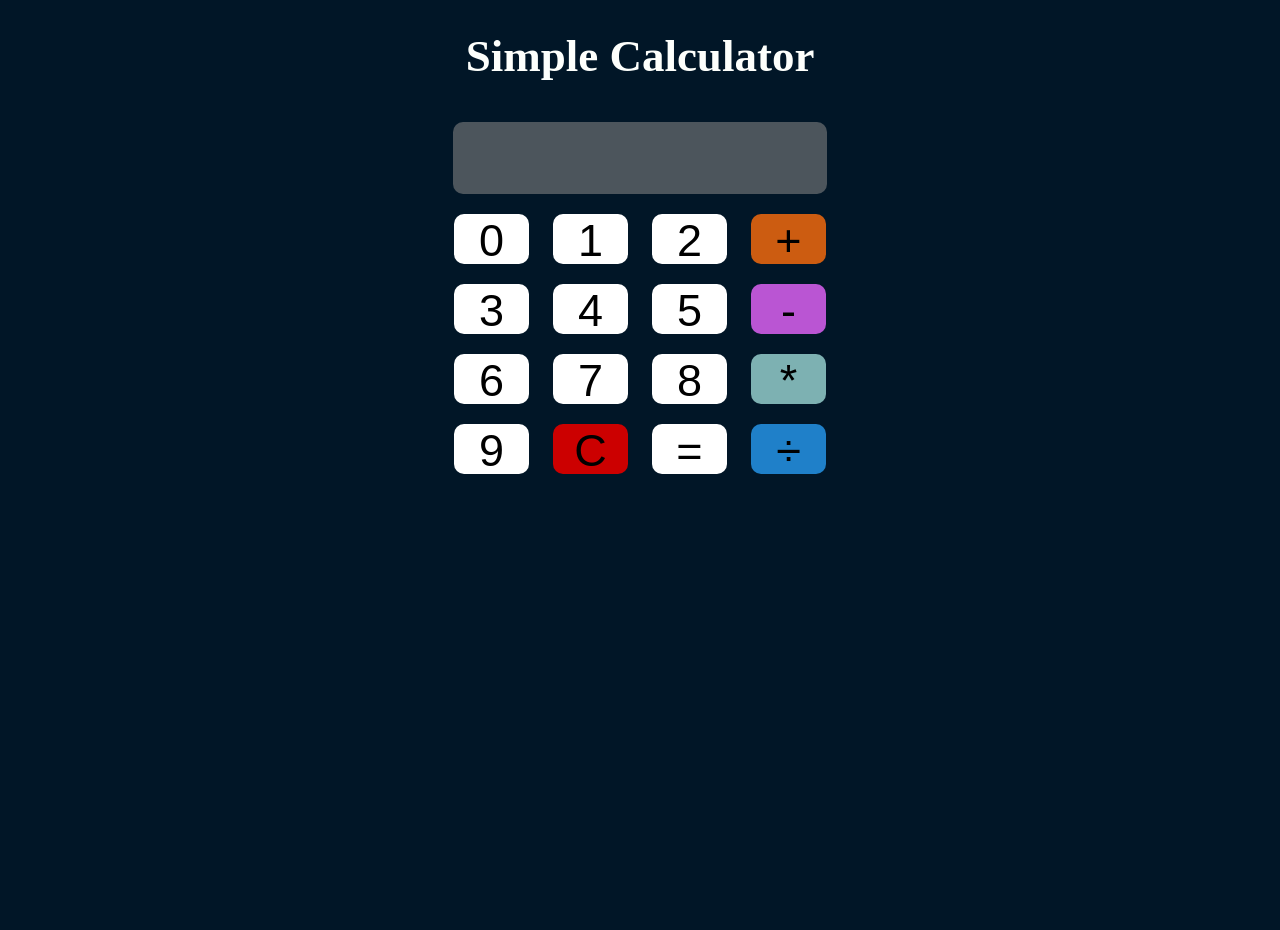
==== index.html @ c62120a9 "Add files via upload" ====
<!DOCTYPE html>
<html lang="en">
<head>
    <meta charset="UTF-8">
    <meta name="viewport" content="width=device-width, initial-scale=1.0">
    <title>Simple Calculator</title>
    <link rel="stylesheet" href="style.css">
</head>
<body>
    <h1>Simple Calculator</h1>
    <form action="" name="clc">
        <input type="text" name="display" style="width: 370px; height: 70px; background-color: #4c555c;color: white;"><br>
        <input class="btn" type="button" value="0" onclick="clc.display.value += '0'">
        <input class="btn" type="button" value="1" onclick="clc.display.value += '1'">
        <input class="btn" type="button" value="2" onclick="clc.display.value += '2'">
        <input class="btn" type="button" value="+" onclick="clc.display.value += '+'" style=" background-color: #cc5c11;"><br>
        <input class="btn" type="button" value="3" onclick="clc.display.value += '3'">
        <input class="btn" type="button" value="4" onclick="clc.display.value += '4'">
        <input class="btn" type="button" value="5" onclick="clc.display.value += '5'">
        <input class="btn" type="button" value="-" onclick="clc.display.value += '-'" style="background-color: #ba55d3;"><br>
        <input class="btn" type="button" value="6" onclick="clc.display.value += '6'">
        <input class="btn" type="button" value="7" onclick="clc.display.value += '7'">
        <input class="btn" type="button" value="8" onclick="clc.display.value += '8'">
        <input class="btn" type="button" value="*" onclick="clc.display.value += '*'" style="background-color: #7db1b2;"><br>
        <input class="btn" type="button" value="9" onclick="clc.display.value += '9'">
        <input class="btn" type="button" value="C" onclick="clc.display.value =''" style="background-color:#cc0000;">
        <input class="btn" type="button" value="=" onclick="clc.display.value =eval(clc.display.value)">
        <input class="btn" type="button" value="&#247;" onclick="clc.display.value += '/'" style="background-color: #1f80c9;">

    </form>
</body>
</html>
---- style.css ----
body{
    margin: 0px;
    padding: 0px;
    background-color: #011627;
    color: #fdfffc;
    text-align: center;
    background-image: url(https://cdn.pixabay.com/photo/2015/07/02/10/13/sky-828648_960_720.jpg);
    background-position: center;
    background-repeat: no-repeat;
    background-size: cover;
    height: 100vh;
}
h1{
    font-size: 45px;
}

input{
    width: 75px;
    height: 50px;
    font-size: 45px;
    border-radius: 10px;
    margin: 10px;
    background-color: white;
    color: black;
    border-style: none;

}

.btn:hover{
    background-color:yellow;
    cursor: pointer;
}
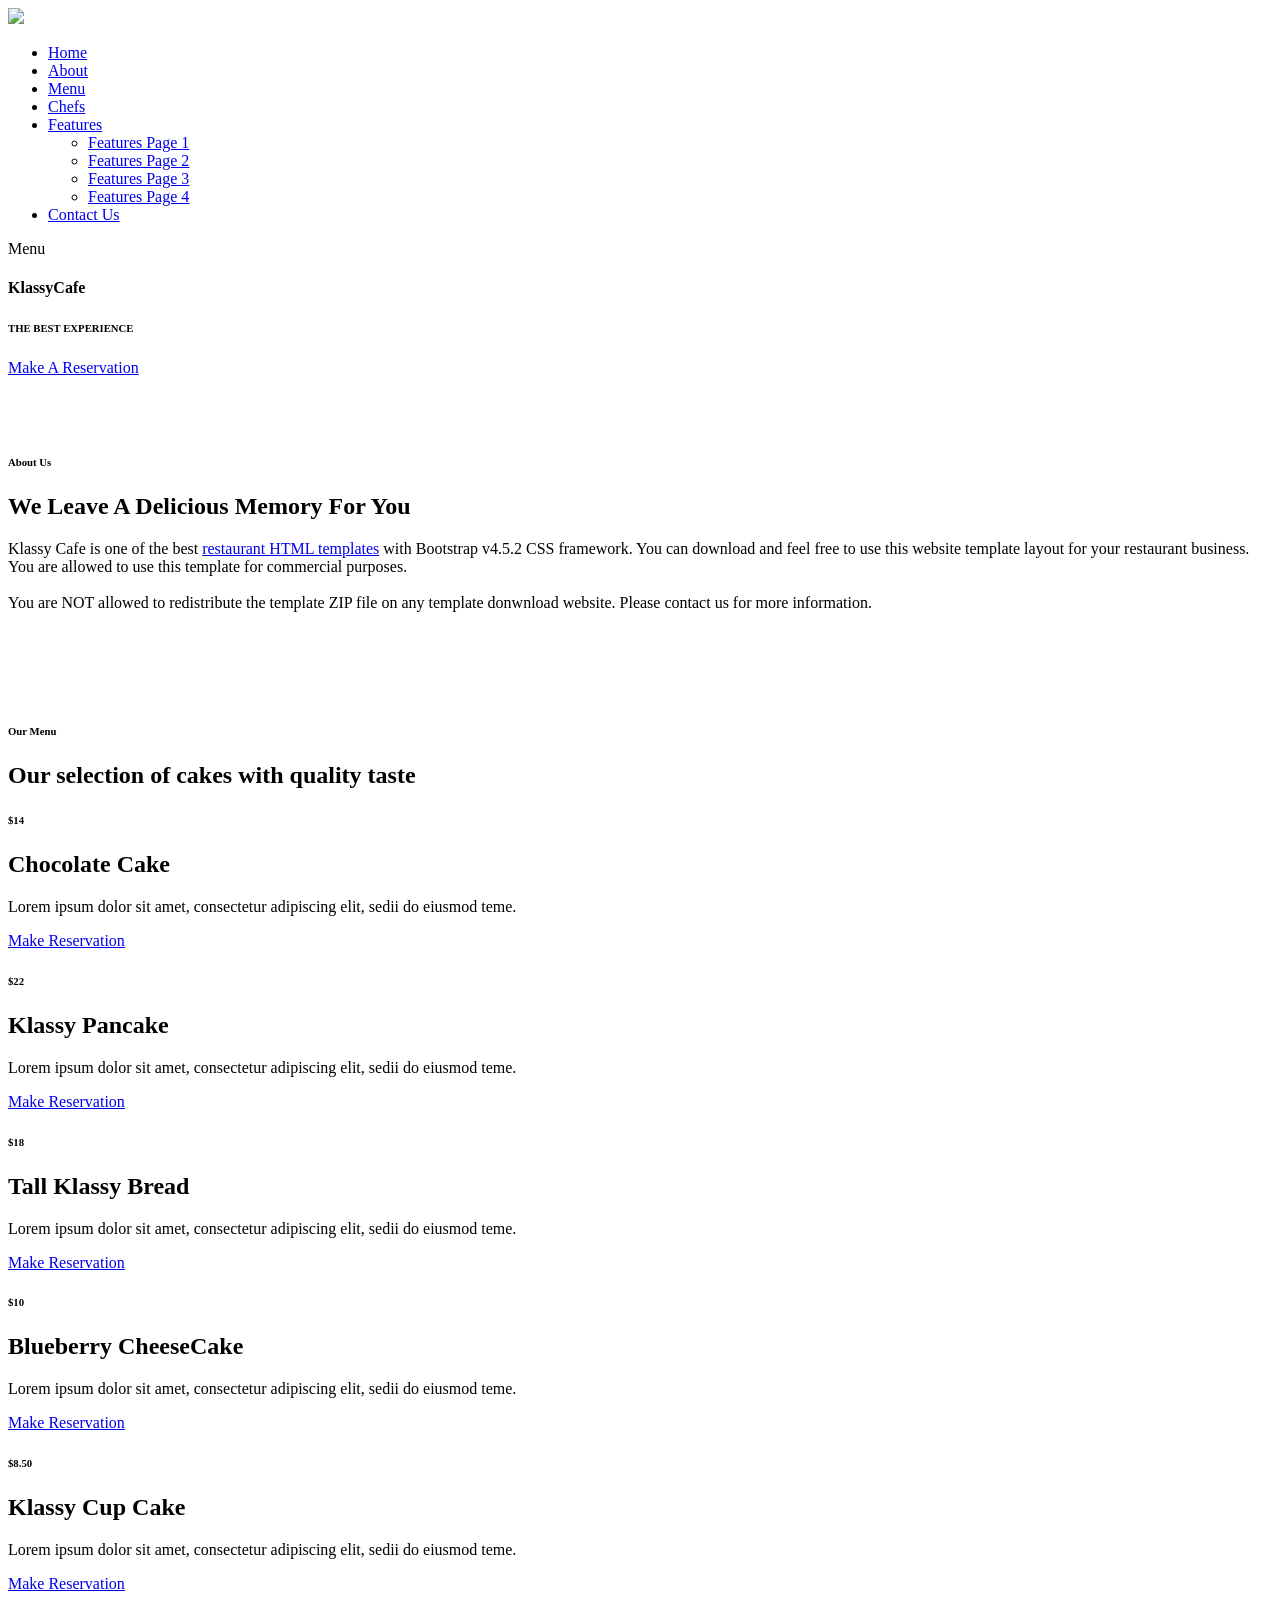
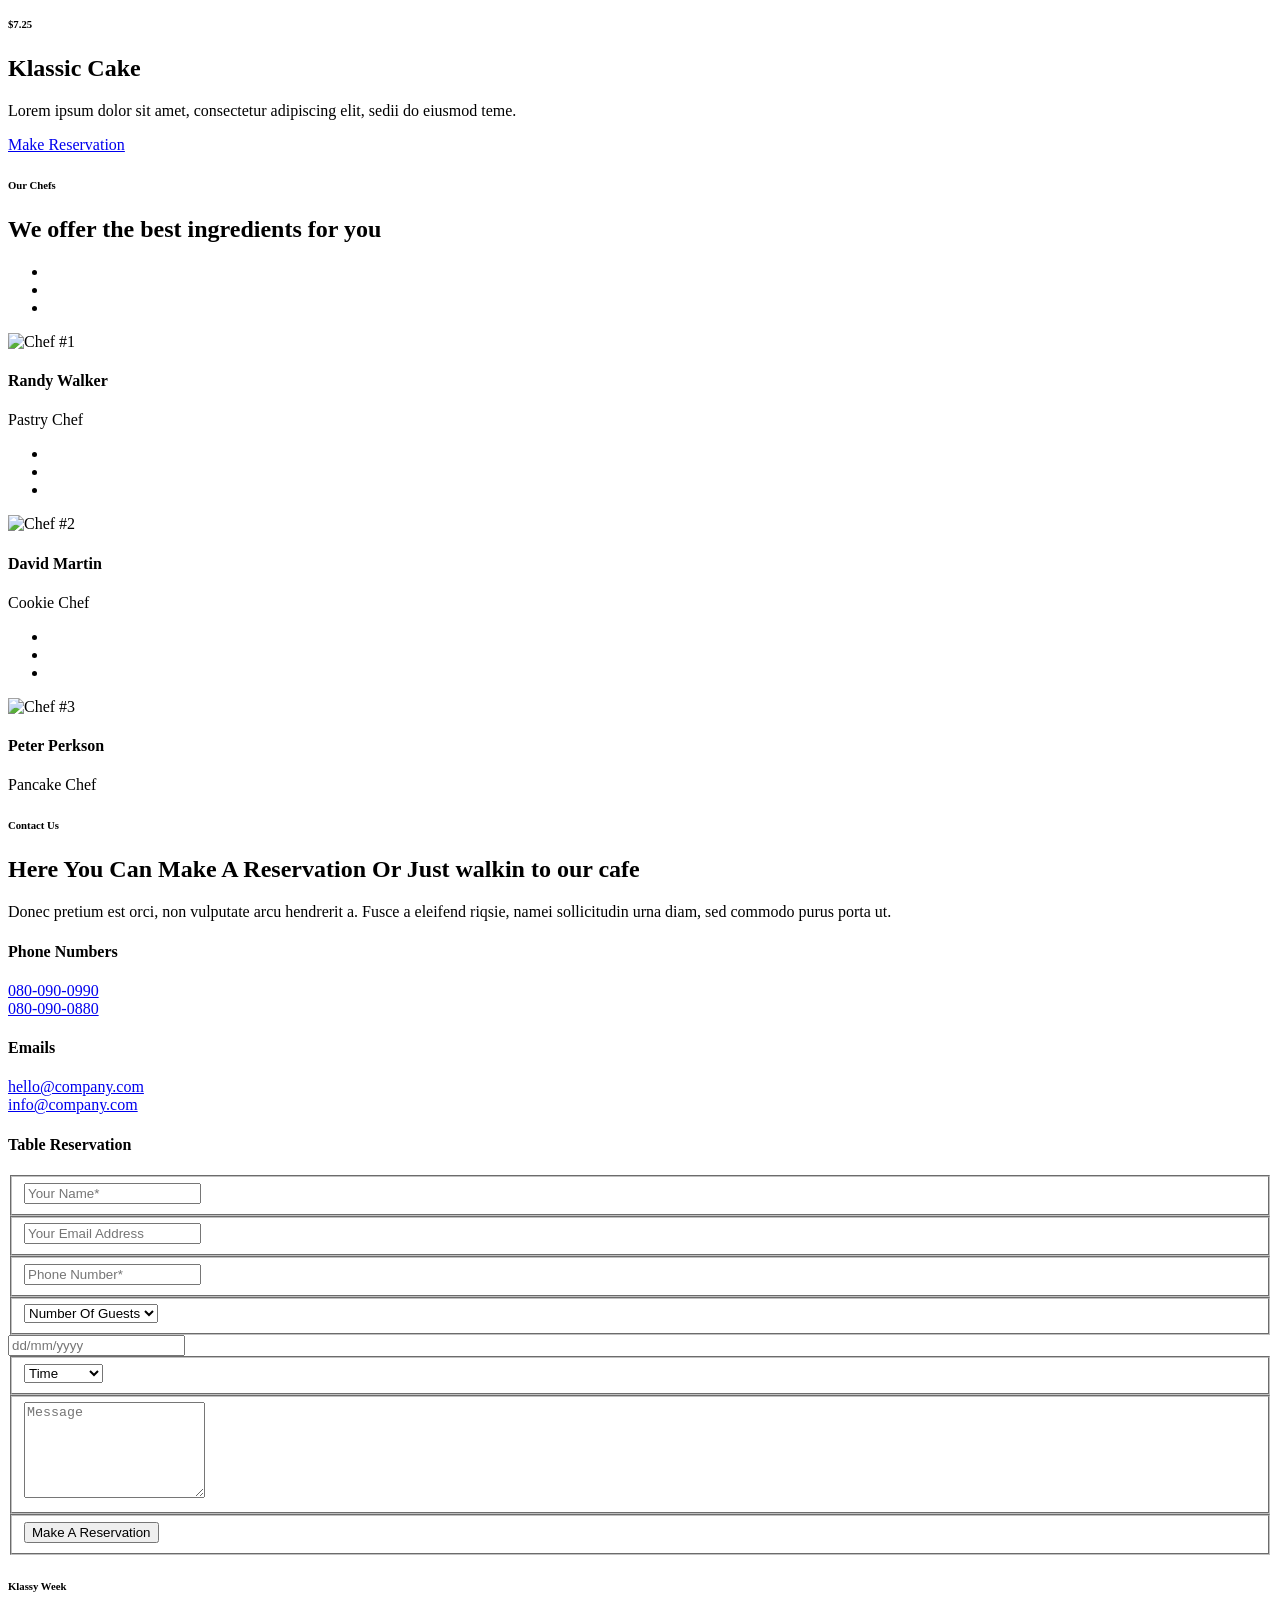
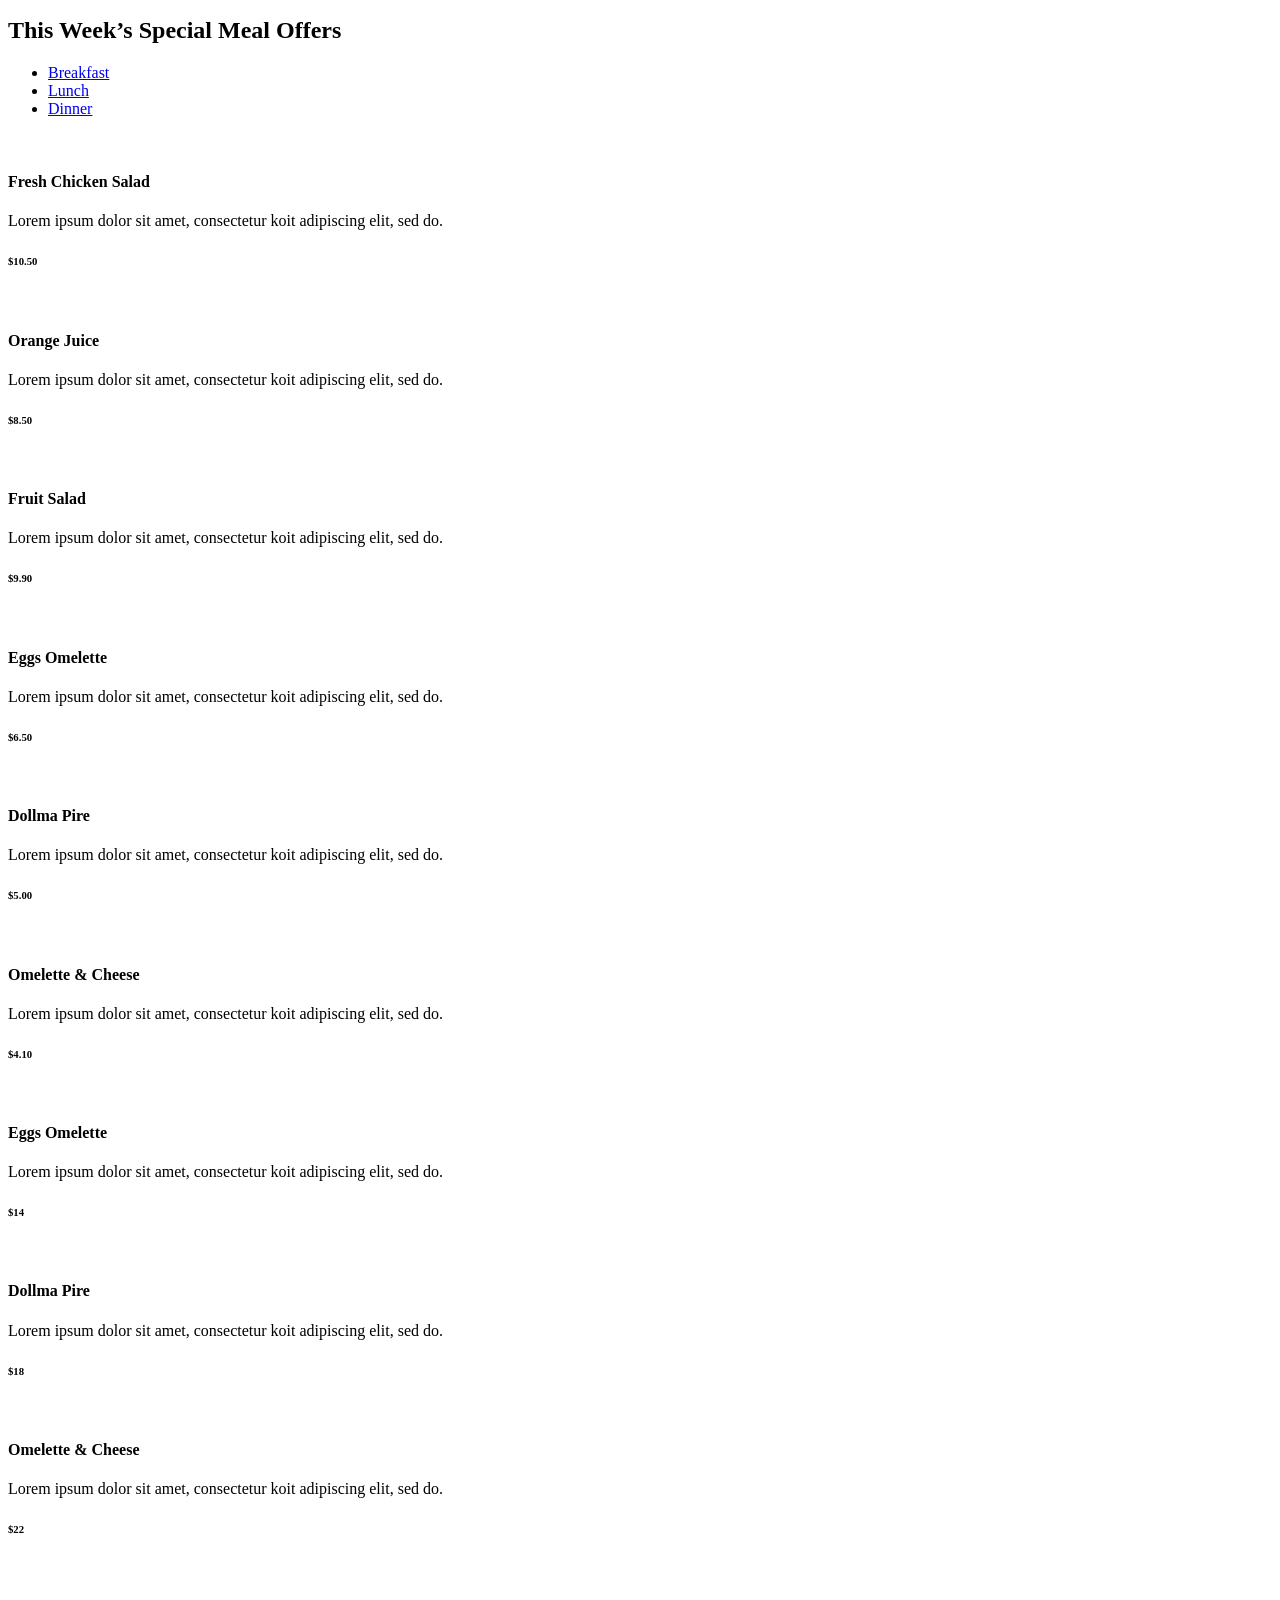
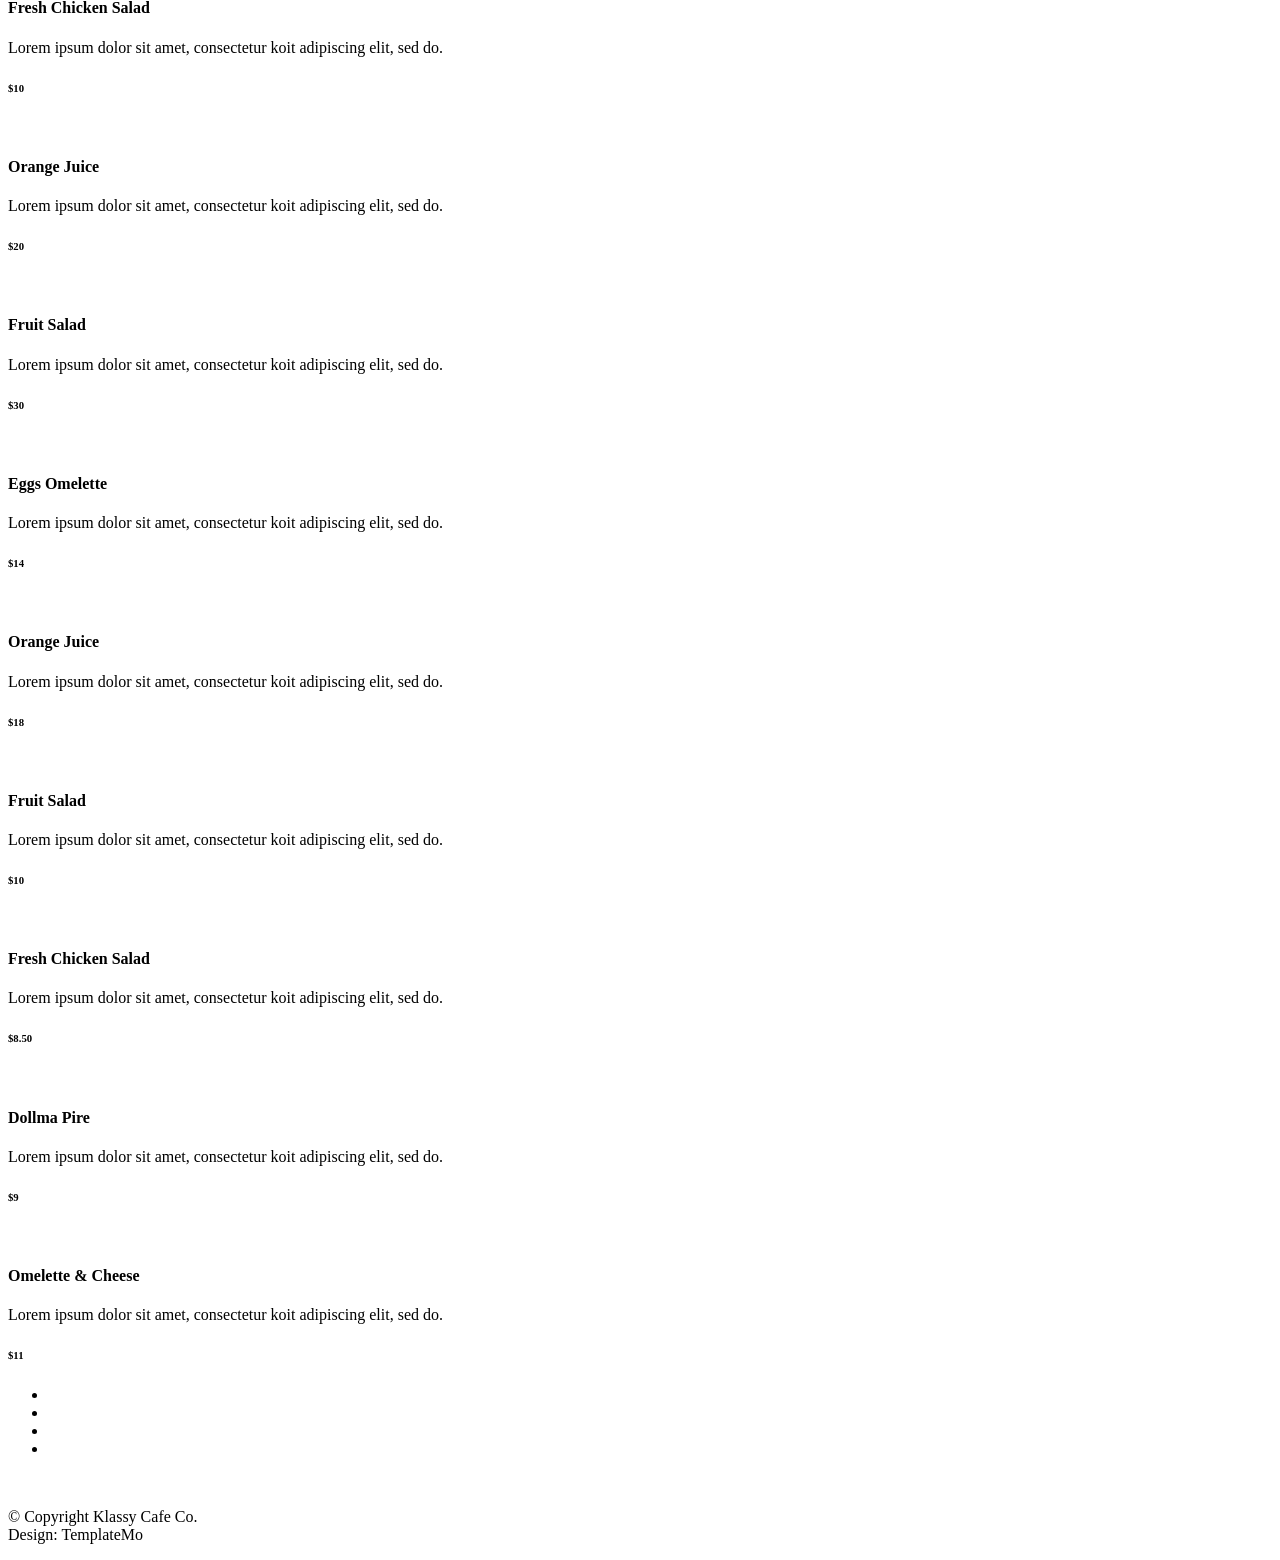
==== commit 9ebbf258: "Add files via upload" ====
--- a/index.html
+++ b/index.html
@@ -1,32 +1,787 @@
-<!DOCTYPE html>
-<html lang="en">
-<head>
-    <meta charset="UTF-8">
-    <meta name="viewport" content="width=device-width, initial-scale=1.0">
-    <title>Simple Calculator</title>
-    <link rel="stylesheet" href="style.css">
-</head>
-<body>
-    <h1>Simple Calculator</h1>
-    <form action="" name="clc">
-        <input type="text" name="display" style="width: 370px; height: 70px; background-color: #4c555c;color: white;"><br>
-        <input class="btn" type="button" value="0" onclick="clc.display.value += '0'">
-        <input class="btn" type="button" value="1" onclick="clc.display.value += '1'">
-        <input class="btn" type="button" value="2" onclick="clc.display.value += '2'">
-        <input class="btn" type="button" value="+" onclick="clc.display.value += '+'" style=" background-color: #cc5c11;"><br>
-        <input class="btn" type="button" value="3" onclick="clc.display.value += '3'">
-        <input class="btn" type="button" value="4" onclick="clc.display.value += '4'">
-        <input class="btn" type="button" value="5" onclick="clc.display.value += '5'">
-        <input class="btn" type="button" value="-" onclick="clc.display.value += '-'" style="background-color: #ba55d3;"><br>
-        <input class="btn" type="button" value="6" onclick="clc.display.value += '6'">
-        <input class="btn" type="button" value="7" onclick="clc.display.value += '7'">
-        <input class="btn" type="button" value="8" onclick="clc.display.value += '8'">
-        <input class="btn" type="button" value="*" onclick="clc.display.value += '*'" style="background-color: #7db1b2;"><br>
-        <input class="btn" type="button" value="9" onclick="clc.display.value += '9'">
-        <input class="btn" type="button" value="C" onclick="clc.display.value =''" style="background-color:#cc0000;">
-        <input class="btn" type="button" value="=" onclick="clc.display.value =eval(clc.display.value)">
-        <input class="btn" type="button" value="&#247;" onclick="clc.display.value += '/'" style="background-color: #1f80c9;">
-
-    </form>
-</body>
+<!DOCTYPE html>
+<html lang="en">
+
+  <head>
+
+    <meta charset="utf-8">
+    <meta name="viewport" content="width=device-width, initial-scale=1, shrink-to-fit=no">
+    <meta name="description" content="">
+    <meta name="author" content="">
+    <link href="https://fonts.googleapis.com/css?family=Poppins:100,200,300,400,500,600,700,800,900&display=swap" rel="stylesheet">
+    <link href="https://fonts.googleapis.com/css2?family=Dancing+Script:wght@400;500;600;700&display=swap" rel="stylesheet">
+
+    <title>Ecommerce For Hotel Management </title>
+<!--
+    
+TemplateMo 558 Klassy Cafe
+
+https://templatemo.com/tm-558-klassy-cafe
+
+-->
+    <!-- Additional CSS Files -->
+    <link rel="stylesheet" type="text/css" href="assets/css/bootstrap.min.css">
+
+    <link rel="stylesheet" type="text/css" href="assets/css/font-awesome.css">
+
+    <link rel="stylesheet" href="assets/css/templatemo-klassy-cafe.css">
+
+    <link rel="stylesheet" href="assets/css/owl-carousel.css">
+
+    <link rel="stylesheet" href="assets/css/lightbox.css">
+
+    </head>
+    
+    <body>
+    
+    <!-- ***** Preloader Start ***** -->
+    <div id="preloader">
+        <div class="jumper">
+            <div></div>
+            <div></div>
+            <div></div>
+        </div>
+    </div>  
+    <!-- ***** Preloader End ***** -->
+    
+    
+    <!-- ***** Header Area Start ***** -->
+    <header class="header-area header-sticky">
+        <div class="container">
+            <div class="row">
+                <div class="col-12">
+                    <nav class="main-nav">
+                        <!-- ***** Logo Start ***** -->
+                        <a href="index.html" class="logo">
+                            <img src="assets/images/klassy-logo.png" align="klassy cafe html template">
+                        </a>
+                        <!-- ***** Logo End ***** -->
+                        <!-- ***** Menu Start ***** -->
+                        <ul class="nav">
+                            <li class="scroll-to-section"><a href="#top" class="active">Home</a></li>
+                            <li class="scroll-to-section"><a href="#about">About</a></li>
+                           	
+                        <!-- 
+                            <li class="submenu">
+                                <a href="javascript:;">Drop Down</a>
+                                <ul>
+                                    <li><a href="#">Drop Down Page 1</a></li>
+                                    <li><a href="#">Drop Down Page 2</a></li>
+                                    <li><a href="#">Drop Down Page 3</a></li>
+                                </ul>
+                            </li>
+                        -->
+                            <li class="scroll-to-section"><a href="#menu">Menu</a></li>
+                            <li class="scroll-to-section"><a href="#chefs">Chefs</a></li> 
+                            <li class="submenu">
+                                <a href="javascript:;">Features</a>
+                                <ul>
+                                    <li><a href="#">Features Page 1</a></li>
+                                    <li><a href="#">Features Page 2</a></li>
+                                    <li><a href="#">Features Page 3</a></li>
+                                    <li><a href="#">Features Page 4</a></li>
+                                </ul>
+                            </li>
+                            <!-- <li class=""><a rel="sponsored" href="https://templatemo.com" target="_blank">External URL</a></li> -->
+                            <li class="scroll-to-section"><a href="#reservation">Contact Us</a></li> 
+                        </ul>        
+                        <a class='menu-trigger'>
+                            <span>Menu</span>
+                        </a>
+                        <!-- ***** Menu End ***** -->
+                    </nav>
+                </div>
+            </div>
+        </div>
+    </header>
+    <!-- ***** Header Area End ***** -->
+
+    <!-- ***** Main Banner Area Start ***** -->
+    <div id="top">
+        <div class="container-fluid">
+            <div class="row">
+                <div class="col-lg-4">
+                    <div class="left-content">
+                        <div class="inner-content">
+                            <h4>KlassyCafe</h4>
+                            <h6>THE BEST EXPERIENCE</h6>
+                            <div class="main-white-button scroll-to-section">
+                                <a href="#reservation">Make A Reservation</a>
+                            </div>
+                        </div>
+                    </div>
+                </div>
+                <div class="col-lg-8">
+                    <div class="main-banner header-text">
+                        <div class="Modern-Slider">
+                          <!-- Item -->
+                          <div class="item">
+                            <div class="img-fill">
+                                <img src="assets/images/slide-01.jpg" alt="">
+                            </div>
+                          </div>
+                          <!-- // Item -->
+                          <!-- Item -->
+                          <div class="item">
+                            <div class="img-fill">
+                                <img src="assets/images/slide-02.jpg" alt="">
+                            </div>
+                          </div>
+                          <!-- // Item -->
+                          <!-- Item -->
+                          <div class="item">
+                            <div class="img-fill">
+                                <img src="assets/images/slide-03.jpg" alt="">
+                            </div>
+                          </div>
+                          <!-- // Item -->
+                        </div>
+                    </div>
+                </div>
+            </div>
+        </div>
+    </div>
+    <!-- ***** Main Banner Area End ***** -->
+
+    <!-- ***** About Area Starts ***** -->
+    <section class="section" id="about">
+        <div class="container">
+            <div class="row">
+                <div class="col-lg-6 col-md-6 col-xs-12">
+                    <div class="left-text-content">
+                        <div class="section-heading">
+                            <h6>About Us</h6>
+                            <h2>We Leave A Delicious Memory For You</h2>
+                        </div>
+                        <p>Klassy Cafe is one of the best <a href="https://templatemo.com/tag/restaurant" target="_blank" rel="sponsored">restaurant HTML templates</a> with Bootstrap v4.5.2 CSS framework. You can download and feel free to use this website template layout for your restaurant business. You are allowed to use this template for commercial purposes. <br><br>You are NOT allowed to redistribute the template ZIP file on any template donwnload website. Please contact us for more information.</p>
+                        <div class="row">
+                            <div class="col-4">
+                                <img src="assets/images/about-thumb-01.jpg" alt="">
+                            </div>
+                            <div class="col-4">
+                                <img src="assets/images/about-thumb-02.jpg" alt="">
+                            </div>
+                            <div class="col-4">
+                                <img src="assets/images/about-thumb-03.jpg" alt="">
+                            </div>
+                        </div>
+                    </div>
+                </div>
+                <div class="col-lg-6 col-md-6 col-xs-12">
+                    <div class="right-content">
+                        <div class="thumb">
+                            <a rel="nofollow" href="http://youtube.com"><i class="fa fa-play"></i></a>
+                            <img src="assets/images/about-video-bg.jpg" alt="">
+                        </div>
+                    </div>
+                </div>
+            </div>
+        </div>
+    </section>
+    <!-- ***** About Area Ends ***** -->
+
+    <!-- ***** Menu Area Starts ***** -->
+    <section class="section" id="menu">
+        <div class="container">
+            <div class="row">
+                <div class="col-lg-4">
+                    <div class="section-heading">
+                        <h6>Our Menu</h6>
+                        <h2>Our selection of cakes with quality taste</h2>
+                    </div>
+                </div>
+            </div>
+        </div>
+        <div class="menu-item-carousel">
+            <div class="col-lg-12">
+                <div class="owl-menu-item owl-carousel">
+                    <div class="item">
+                        <div class='card card1'>
+                            <div class="price"><h6>$14</h6></div>
+                            <div class='info'>
+                              <h1 class='title'>Chocolate Cake</h1>
+                              <p class='description'>Lorem ipsum dolor sit amet, consectetur adipiscing elit, sedii do eiusmod teme.</p>
+                              <div class="main-text-button">
+                                  <div class="scroll-to-section"><a href="#reservation">Make Reservation <i class="fa fa-angle-down"></i></a></div>
+                              </div>
+                            </div>
+                        </div>
+                    </div>
+                    <div class="item">
+                        <div class='card card2'>
+                            <div class="price"><h6>$22</h6></div>
+                            <div class='info'>
+                              <h1 class='title'>Klassy Pancake</h1>
+                              <p class='description'>Lorem ipsum dolor sit amet, consectetur adipiscing elit, sedii do eiusmod teme.</p>
+                              <div class="main-text-button">
+                                  <div class="scroll-to-section"><a href="#reservation">Make Reservation <i class="fa fa-angle-down"></i></a></div>
+                              </div>
+                            </div>
+                        </div>
+                    </div>
+                    <div class="item">
+                        <div class='card card3'>
+                            <div class="price"><h6>$18</h6></div>
+                            <div class='info'>
+                              <h1 class='title'>Tall Klassy Bread</h1>
+                              <p class='description'>Lorem ipsum dolor sit amet, consectetur adipiscing elit, sedii do eiusmod teme.</p>
+                              <div class="main-text-button">
+                                  <div class="scroll-to-section"><a href="#reservation">Make Reservation <i class="fa fa-angle-down"></i></a></div>
+                              </div>
+                            </div>
+                        </div>
+                    </div>
+                    <div class="item">
+                        <div class='card card4'>
+                            <div class="price"><h6>$10</h6></div>
+                            <div class='info'>
+                              <h1 class='title'>Blueberry CheeseCake</h1>
+                              <p class='description'>Lorem ipsum dolor sit amet, consectetur adipiscing elit, sedii do eiusmod teme.</p>
+                              <div class="main-text-button">
+                                  <div class="scroll-to-section"><a href="#reservation">Make Reservation <i class="fa fa-angle-down"></i></a></div>
+                              </div>
+                            </div>
+                        </div>
+                    </div>
+                    <div class="item">
+                        <div class='card card5'>
+                            <div class="price"><h6>$8.50</h6></div>
+                            <div class='info'>
+                              <h1 class='title'>Klassy Cup Cake</h1>
+                              <p class='description'>Lorem ipsum dolor sit amet, consectetur adipiscing elit, sedii do eiusmod teme.</p>
+                              <div class="main-text-button">
+                                  <div class="scroll-to-section"><a href="#reservation">Make Reservation <i class="fa fa-angle-down"></i></a></div>
+                              </div>
+                            </div>
+                        </div>
+                    </div>
+                    <div class="item">
+                        <div class='card card3'>
+                            <div class="price"><h6>$7.25</h6></div>
+                            <div class='info'>
+                              <h1 class='title'>Klassic Cake</h1>
+                              <p class='description'>Lorem ipsum dolor sit amet, consectetur adipiscing elit, sedii do eiusmod teme.</p>
+                              <div class="main-text-button">
+                                  <div class="scroll-to-section"><a href="#reservation">Make Reservation <i class="fa fa-angle-down"></i></a></div>
+                              </div>
+                            </div>
+                        </div>
+                    </div>
+                </div>
+            </div>
+        </div>
+    </section>
+    <!-- ***** Menu Area Ends ***** -->
+
+    <!-- ***** Chefs Area Starts ***** -->
+    <section class="section" id="chefs">
+        <div class="container">
+            <div class="row">
+                <div class="col-lg-4 offset-lg-4 text-center">
+                    <div class="section-heading">
+                        <h6>Our Chefs</h6>
+                        <h2>We offer the best ingredients for you</h2>
+                    </div>
+                </div>
+            </div>
+            <div class="row">
+                <div class="col-lg-4">
+                    <div class="chef-item">
+                        <div class="thumb">
+                            <div class="overlay"></div>
+                            <ul class="social-icons">
+                                <li><a href="#"><i class="fa fa-facebook"></i></a></li>
+                                <li><a href="#"><i class="fa fa-twitter"></i></a></li>
+                                <li><a href="#"><i class="fa fa-instagram"></i></a></li>
+                            </ul>
+                            <img src="assets/images/chefs-01.jpg" alt="Chef #1">
+                        </div>
+                        <div class="down-content">
+                            <h4>Randy Walker</h4>
+                            <span>Pastry Chef</span>
+                        </div>
+                    </div>
+                </div>
+                <div class="col-lg-4">
+                    <div class="chef-item">
+                        <div class="thumb">
+                            <div class="overlay"></div>
+                            <ul class="social-icons">
+                                <li><a href="#"><i class="fa fa-facebook"></i></a></li>
+                                <li><a href="#"><i class="fa fa-twitter"></i></a></li>
+                                <li><a href="#"><i class="fa fa-behance"></i></a></li>
+                            </ul>
+                            <img src="assets/images/chefs-02.jpg" alt="Chef #2">
+                        </div>
+                        <div class="down-content">
+                            <h4>David Martin</h4>
+                            <span>Cookie Chef</span>
+                        </div>
+                    </div>
+                </div>
+                <div class="col-lg-4">
+                    <div class="chef-item">
+                        <div class="thumb">
+                            <div class="overlay"></div>
+                            <ul class="social-icons">
+                                <li><a href="#"><i class="fa fa-facebook"></i></a></li>
+                                <li><a href="#"><i class="fa fa-twitter"></i></a></li>
+                                <li><a href="#"><i class="fa fa-google"></i></a></li>
+                            </ul>
+                            <img src="assets/images/chefs-03.jpg" alt="Chef #3">
+                        </div>
+                        <div class="down-content">
+                            <h4>Peter Perkson</h4>
+                            <span>Pancake Chef</span>
+                        </div>
+                    </div>
+                </div>
+            </div>
+        </div>
+    </section>
+    <!-- ***** Chefs Area Ends ***** -->
+
+    <!-- ***** Reservation Us Area Starts ***** -->
+    <section class="section" id="reservation">
+        <div class="container">
+            <div class="row">
+                <div class="col-lg-6 align-self-center">
+                    <div class="left-text-content">
+                        <div class="section-heading">
+                            <h6>Contact Us</h6>
+                            <h2>Here You Can Make A Reservation Or Just walkin to our cafe</h2>
+                        </div>
+                        <p>Donec pretium est orci, non vulputate arcu hendrerit a. Fusce a eleifend riqsie, namei sollicitudin urna diam, sed commodo purus porta ut.</p>
+                        <div class="row">
+                            <div class="col-lg-6">
+                                <div class="phone">
+                                    <i class="fa fa-phone"></i>
+                                    <h4>Phone Numbers</h4>
+                                    <span><a href="#">080-090-0990</a><br><a href="#">080-090-0880</a></span>
+                                </div>
+                            </div>
+                            <div class="col-lg-6">
+                                <div class="message">
+                                    <i class="fa fa-envelope"></i>
+                                    <h4>Emails</h4>
+                                    <span><a href="#">hello@company.com</a><br><a href="#">info@company.com</a></span>
+                                </div>
+                            </div>
+                        </div>
+                    </div>
+                </div>
+                <div class="col-lg-6">
+                    <div class="contact-form">
+                        <form id="contact" action="" method="post">
+                          <div class="row">
+                            <div class="col-lg-12">
+                                <h4>Table Reservation</h4>
+                            </div>
+                            <div class="col-lg-6 col-sm-12">
+                              <fieldset>
+                                <input name="name" type="text" id="name" placeholder="Your Name*" required="">
+                              </fieldset>
+                            </div>
+                            <div class="col-lg-6 col-sm-12">
+                              <fieldset>
+                              <input name="email" type="text" id="email" pattern="[^ @]*@[^ @]*" placeholder="Your Email Address" required="">
+                            </fieldset>
+                            </div>
+                            <div class="col-lg-6 col-sm-12">
+                              <fieldset>
+                                <input name="phone" type="text" id="phone" placeholder="Phone Number*" required="">
+                              </fieldset>
+                            </div>
+                            <div class="col-md-6 col-sm-12">
+                              <fieldset>
+                                <select value="number-guests" name="number-guests" id="number-guests">
+                                    <option value="number-guests">Number Of Guests</option>
+                                    <option name="1" id="1">1</option>
+                                    <option name="2" id="2">2</option>
+                                    <option name="3" id="3">3</option>
+                                    <option name="4" id="4">4</option>
+                                    <option name="5" id="5">5</option>
+                                    <option name="6" id="6">6</option>
+                                    <option name="7" id="7">7</option>
+                                    <option name="8" id="8">8</option>
+                                    <option name="9" id="9">9</option>
+                                    <option name="10" id="10">10</option>
+                                    <option name="11" id="11">11</option>
+                                    <option name="12" id="12">12</option>
+                                </select>
+                              </fieldset>
+                            </div>
+                            <div class="col-lg-6">
+                                <div id="filterDate2">    
+                                  <div class="input-group date" data-date-format="dd/mm/yyyy">
+                                    <input  name="date" id="date" type="text" class="form-control" placeholder="dd/mm/yyyy">
+                                    <div class="input-group-addon" >
+                                      <span class="glyphicon glyphicon-th"></span>
+                                    </div>
+                                  </div>
+                                </div>   
+                            </div>
+                            <div class="col-md-6 col-sm-12">
+                              <fieldset>
+                                <select value="time" name="time" id="time">
+                                    <option value="time">Time</option>
+                                    <option name="Breakfast" id="Breakfast">Breakfast</option>
+                                    <option name="Lunch" id="Lunch">Lunch</option>
+                                    <option name="Dinner" id="Dinner">Dinner</option>
+                                </select>
+                              </fieldset>
+                            </div>
+                            <div class="col-lg-12">
+                              <fieldset>
+                                <textarea name="message" rows="6" id="message" placeholder="Message" required=""></textarea>
+                              </fieldset>
+                            </div>
+                            <div class="col-lg-12">
+                              <fieldset>
+                                <button type="submit" id="form-submit" class="main-button-icon">Make A Reservation</button>
+                              </fieldset>
+                            </div>
+                          </div>
+                        </form>
+                    </div>
+                </div>
+            </div>
+        </div>
+    </section>
+    <!-- ***** Reservation Area Ends ***** -->
+
+    <!-- ***** Menu Area Starts ***** -->
+    <section class="section" id="offers">
+        <div class="container">
+            <div class="row">
+                <div class="col-lg-4 offset-lg-4 text-center">
+                    <div class="section-heading">
+                        <h6>Klassy Week</h6>
+                        <h2>This Week’s Special Meal Offers</h2>
+                    </div>
+                </div>
+            </div>
+            <div class="row">
+                <div class="col-lg-12">
+                    <div class="row" id="tabs">
+                        <div class="col-lg-12">
+                            <div class="heading-tabs">
+                                <div class="row">
+                                    <div class="col-lg-6 offset-lg-3">
+                                        <ul>
+                                          <li><a href='#tabs-1'><img src="assets/images/tab-icon-01.png" alt="">Breakfast</a></li>
+                                          <li><a href='#tabs-2'><img src="assets/images/tab-icon-02.png" alt="">Lunch</a></a></li>
+                                          <li><a href='#tabs-3'><img src="assets/images/tab-icon-03.png" alt="">Dinner</a></a></li>
+                                        </ul>
+                                    </div>
+                                </div>
+                            </div>
+                        </div>
+                        <div class="col-lg-12">
+                            <section class='tabs-content'>
+                                <article id='tabs-1'>
+                                    <div class="row">
+                                        <div class="col-lg-6">
+                                            <div class="row">
+                                                <div class="left-list">
+                                                    <div class="col-lg-12">
+                                                        <div class="tab-item">
+                                                            <img src="assets/images/tab-item-01.png" alt="">
+                                                            <h4>Fresh Chicken Salad</h4>
+                                                            <p>Lorem ipsum dolor sit amet, consectetur koit adipiscing elit, sed do.</p>
+                                                            <div class="price">
+                                                                <h6>$10.50</h6>
+                                                            </div>
+                                                        </div>
+                                                    </div>
+                                                    <div class="col-lg-12">
+                                                        <div class="tab-item">
+                                                            <img src="assets/images/tab-item-02.png" alt="">
+                                                            <h4>Orange Juice</h4>
+                                                            <p>Lorem ipsum dolor sit amet, consectetur koit adipiscing elit, sed do.</p>
+                                                            <div class="price">
+                                                                <h6>$8.50</h6>
+                                                            </div>
+                                                        </div>
+                                                    </div>
+                                                    <div class="col-lg-12">
+                                                        <div class="tab-item">
+                                                            <img src="assets/images/tab-item-03.png" alt="">
+                                                            <h4>Fruit Salad</h4>
+                                                            <p>Lorem ipsum dolor sit amet, consectetur koit adipiscing elit, sed do.</p>
+                                                            <div class="price">
+                                                                <h6>$9.90</h6>
+                                                            </div>
+                                                        </div>
+                                                    </div>
+                                                </div>
+                                            </div>
+                                        </div>
+                                        <div class="col-lg-6">
+                                            <div class="row">
+                                                <div class="right-list">
+                                                    <div class="col-lg-12">
+                                                        <div class="tab-item">
+                                                            <img src="assets/images/tab-item-04.png" alt="">
+                                                            <h4>Eggs Omelette</h4>
+                                                            <p>Lorem ipsum dolor sit amet, consectetur koit adipiscing elit, sed do.</p>
+                                                            <div class="price">
+                                                                <h6>$6.50</h6>
+                                                            </div>
+                                                        </div>
+                                                    </div>
+                                                    <div class="col-lg-12">
+                                                        <div class="tab-item">
+                                                            <img src="assets/images/tab-item-05.png" alt="">
+                                                            <h4>Dollma Pire</h4>
+                                                            <p>Lorem ipsum dolor sit amet, consectetur koit adipiscing elit, sed do.</p>
+                                                            <div class="price">
+                                                                <h6>$5.00</h6>
+                                                            </div>
+                                                        </div>
+                                                    </div>
+                                                    <div class="col-lg-12">
+                                                        <div class="tab-item">
+                                                            <img src="assets/images/tab-item-06.png" alt="">
+                                                            <h4>Omelette & Cheese</h4>
+                                                            <p>Lorem ipsum dolor sit amet, consectetur koit adipiscing elit, sed do.</p>
+                                                            <div class="price">
+                                                                <h6>$4.10</h6>
+                                                            </div>
+                                                        </div>
+                                                    </div>
+                                                </div>
+                                            </div>
+                                        </div>
+                                    </div>
+                                </article>  
+                                <article id='tabs-2'>
+                                    <div class="row">
+                                        <div class="col-lg-6">
+                                            <div class="row">
+                                                <div class="left-list">
+                                                    <div class="col-lg-12">
+                                                        <div class="tab-item">
+                                                            <img src="assets/images/tab-item-04.png" alt="">
+                                                            <h4>Eggs Omelette</h4>
+                                                            <p>Lorem ipsum dolor sit amet, consectetur koit adipiscing elit, sed do.</p>
+                                                            <div class="price">
+                                                                <h6>$14</h6>
+                                                            </div>
+                                                        </div>
+                                                    </div>
+                                                    <div class="col-lg-12">
+                                                        <div class="tab-item">
+                                                            <img src="assets/images/tab-item-05.png" alt="">
+                                                            <h4>Dollma Pire</h4>
+                                                            <p>Lorem ipsum dolor sit amet, consectetur koit adipiscing elit, sed do.</p>
+                                                            <div class="price">
+                                                                <h6>$18</h6>
+                                                            </div>
+                                                        </div>
+                                                    </div>
+                                                    <div class="col-lg-12">
+                                                        <div class="tab-item">
+                                                            <img src="assets/images/tab-item-06.png" alt="">
+                                                            <h4>Omelette & Cheese</h4>
+                                                            <p>Lorem ipsum dolor sit amet, consectetur koit adipiscing elit, sed do.</p>
+                                                            <div class="price">
+                                                                <h6>$22</h6>
+                                                            </div>
+                                                        </div>
+                                                    </div>
+                                                </div>
+                                            </div>
+                                        </div>
+                                        <div class="col-lg-6">
+                                            <div class="row">
+                                                <div class="right-list">
+                                                    <div class="col-lg-12">
+                                                        <div class="tab-item">
+                                                            <img src="assets/images/tab-item-01.png" alt="">
+                                                            <h4>Fresh Chicken Salad</h4>
+                                                            <p>Lorem ipsum dolor sit amet, consectetur koit adipiscing elit, sed do.</p>
+                                                            <div class="price">
+                                                                <h6>$10</h6>
+                                                            </div>
+                                                        </div>
+                                                    </div>
+                                                    <div class="col-lg-12">
+                                                        <div class="tab-item">
+                                                            <img src="assets/images/tab-item-02.png" alt="">
+                                                            <h4>Orange Juice</h4>
+                                                            <p>Lorem ipsum dolor sit amet, consectetur koit adipiscing elit, sed do.</p>
+                                                            <div class="price">
+                                                                <h6>$20</h6>
+                                                            </div>
+                                                        </div>
+                                                    </div>
+                                                    <div class="col-lg-12">
+                                                        <div class="tab-item">
+                                                            <img src="assets/images/tab-item-03.png" alt="">
+                                                            <h4>Fruit Salad</h4>
+                                                            <p>Lorem ipsum dolor sit amet, consectetur koit adipiscing elit, sed do.</p>
+                                                            <div class="price">
+                                                                <h6>$30</h6>
+                                                            </div>
+                                                        </div>
+                                                    </div>
+                                                </div>
+                                            </div>
+                                        </div>
+                                    </div>
+                                </article>  
+                                <article id='tabs-3'>
+                                    <div class="row">
+                                        <div class="col-lg-6">
+                                            <div class="row">
+                                                <div class="left-list">
+                                                    <div class="col-lg-12">
+                                                        <div class="tab-item">
+                                                            <img src="assets/images/tab-item-05.png" alt="">
+                                                            <h4>Eggs Omelette</h4>
+                                                            <p>Lorem ipsum dolor sit amet, consectetur koit adipiscing elit, sed do.</p>
+                                                            <div class="price">
+                                                                <h6>$14</h6>
+                                                            </div>
+                                                        </div>
+                                                    </div>
+                                                    <div class="col-lg-12">
+                                                        <div class="tab-item">
+                                                            <img src="assets/images/tab-item-03.png" alt="">
+                                                            <h4>Orange Juice</h4>
+                                                            <p>Lorem ipsum dolor sit amet, consectetur koit adipiscing elit, sed do.</p>
+                                                            <div class="price">
+                                                                <h6>$18</h6>
+                                                            </div>
+                                                        </div>
+                                                    </div>
+                                                    <div class="col-lg-12">
+                                                        <div class="tab-item">
+                                                            <img src="assets/images/tab-item-02.png" alt="">
+                                                            <h4>Fruit Salad</h4>
+                                                            <p>Lorem ipsum dolor sit amet, consectetur koit adipiscing elit, sed do.</p>
+                                                            <div class="price">
+                                                                <h6>$10</h6>
+                                                            </div>
+                                                        </div>
+                                                    </div>
+                                                </div>
+                                            </div>
+                                        </div>
+                                        <div class="col-lg-6">
+                                            <div class="row">
+                                                <div class="right-list">
+                                                    <div class="col-lg-12">
+                                                        <div class="tab-item">
+                                                            <img src="assets/images/tab-item-06.png" alt="">
+                                                            <h4>Fresh Chicken Salad</h4>
+                                                            <p>Lorem ipsum dolor sit amet, consectetur koit adipiscing elit, sed do.</p>
+                                                            <div class="price">
+                                                                <h6>$8.50</h6>
+                                                            </div>
+                                                        </div>
+                                                    </div>
+                                                    <div class="col-lg-12">
+                                                        <div class="tab-item">
+                                                            <img src="assets/images/tab-item-01.png" alt="">
+                                                            <h4>Dollma Pire</h4>
+                                                            <p>Lorem ipsum dolor sit amet, consectetur koit adipiscing elit, sed do.</p>
+                                                            <div class="price">
+                                                                <h6>$9</h6>
+                                                            </div>
+                                                        </div>
+                                                    </div>
+                                                    <div class="col-lg-12">
+                                                        <div class="tab-item">
+                                                            <img src="assets/images/tab-item-04.png" alt="">
+                                                            <h4>Omelette & Cheese</h4>
+                                                            <p>Lorem ipsum dolor sit amet, consectetur koit adipiscing elit, sed do.</p>
+                                                            <div class="price">
+                                                                <h6>$11</h6>
+                                                            </div>
+                                                        </div>
+                                                    </div>
+                                                </div>
+                                            </div>
+                                        </div>
+                                    </div>
+                                </article>   
+                            </section>
+                        </div>
+                    </div>
+                </div>
+            </div>
+        </div>
+    </section>
+    <!-- ***** Chefs Area Ends ***** --> 
+    
+    <!-- ***** Footer Start ***** -->
+    <footer>
+        <div class="container">
+            <div class="row">
+                <div class="col-lg-4 col-xs-12">
+                    <div class="right-text-content">
+                            <ul class="social-icons">
+                                <li><a href="#"><i class="fa fa-facebook"></i></a></li>
+                                <li><a href="#"><i class="fa fa-twitter"></i></a></li>
+                                <li><a href="#"><i class="fa fa-linkedin"></i></a></li>
+                                <li><a href="#"><i class="fa fa-instagram"></i></a></li>
+                            </ul>
+                    </div>
+                </div>
+                <div class="col-lg-4">
+                    <div class="logo">
+                        <a href="index.html"><img src="assets/images/white-logo.png" alt=""></a>
+                    </div>
+                </div>
+                <div class="col-lg-4 col-xs-12">
+                    <div class="left-text-content">
+                        <p>© Copyright Klassy Cafe Co.
+                        
+                        <br>Design: TemplateMo</p>
+                    </div>
+                </div>
+            </div>
+        </div>
+    </footer>
+
+    <!-- jQuery -->
+    <script src="assets/js/jquery-2.1.0.min.js"></script>
+
+    <!-- Bootstrap -->
+    <script src="assets/js/popper.js"></script>
+    <script src="assets/js/bootstrap.min.js"></script>
+
+    <!-- Plugins -->
+    <script src="assets/js/owl-carousel.js"></script>
+    <script src="assets/js/accordions.js"></script>
+    <script src="assets/js/datepicker.js"></script>
+    <script src="assets/js/scrollreveal.min.js"></script>
+    <script src="assets/js/waypoints.min.js"></script>
+    <script src="assets/js/jquery.counterup.min.js"></script>
+    <script src="assets/js/imgfix.min.js"></script> 
+    <script src="assets/js/slick.js"></script> 
+    <script src="assets/js/lightbox.js"></script> 
+    <script src="assets/js/isotope.js"></script> 
+    
+    <!-- Global Init -->
+    <script src="assets/js/custom.js"></script>
+    <script>
+
+        $(function() {
+            var selectedClass = "";
+            $("p").click(function(){
+            selectedClass = $(this).attr("data-rel");
+            $("#portfolio").fadeTo(50, 0.1);
+                $("#portfolio div").not("."+selectedClass).fadeOut();
+            setTimeout(function() {
+              $("."+selectedClass).fadeIn();
+              $("#portfolio").fadeTo(50, 1);
+            }, 500);
+                
+            });
+        });
+
+    </script>
+  </body>
 </html>
